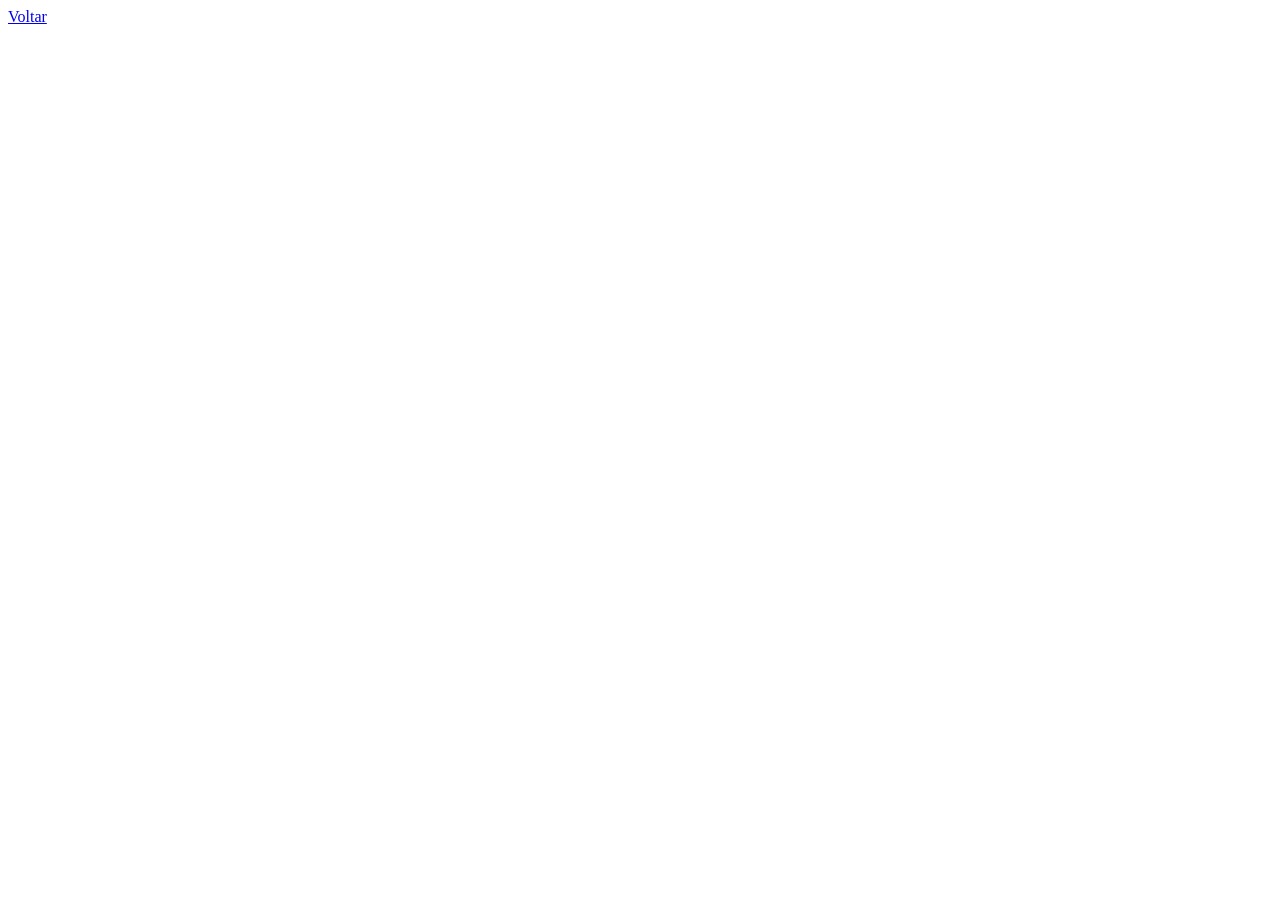
==== pages/imc.html @ 0bf5fe9f "adicionando conteúdo as paginas" ====
<!DOCTYPE html>
<html lang="pt-BR">
<head>
    <meta charset="UTF-8">
    <meta name="viewport" content="width=device-width, initial-scale=1.0">
    <title>Fitlife</title>
</head>
<body>
    <a href="../index.html">Voltar</a>
    
</body>
</html>
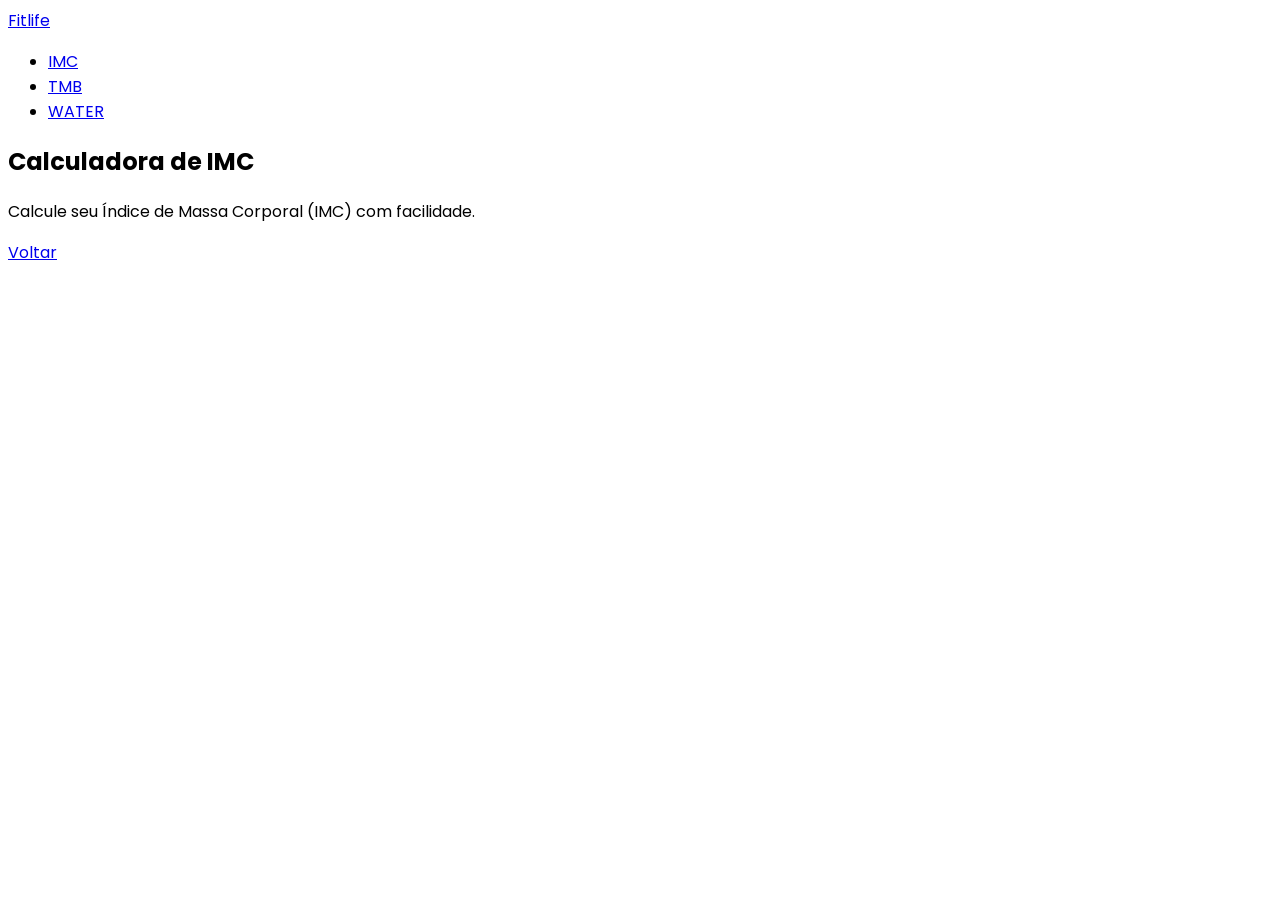
==== commit b4799d4d: "adicionando html semantico" ====
--- a/pages/imc.html
+++ b/pages/imc.html
@@ -3,10 +3,32 @@
 <head>
     <meta charset="UTF-8">
     <meta name="viewport" content="width=device-width, initial-scale=1.0">
-    <title>Fitlife</title>
+    <link rel="preconnect" href="https://fonts.googleapis.com">
+    <link rel="preconnect" href="https://fonts.gstatic.com" crossorigin>
+    <link href="https://fonts.googleapis.com/css2?family=Poppins:ital,wght@0,100;0,200;0,300;0,400;0,500;0,600;0,700;0,800;0,900;1,100;1,200;1,300;1,400;1,500;1,600;1,700;1,800;1,900&display=swap" rel="stylesheet">
+    <title>Fitlife | IMC</title>
 </head>
-<body>
-    <a href="../index.html">Voltar</a>
+<body style="font-family: 'Poppins', sans-serif;">  
+    <nav>
+        <a href="../index.html">Fitlife</a>
+
+        <ul>
+            <li><a href="imc.html">IMC</a></li>
+            <li><a href="tmb.html">TMB</a></li>
+            <li><a href="water.html">WATER</a></li>
+        </ul>
+    </nav>
+
+    <main>
+        <section>
+            <header>
+                <h1>Calculadora de IMC</h1>
+                <p>Calcule seu Índice de Massa Corporal (IMC) com facilidade.</p>
+            </header>
+
+            <a href="../index.html">Voltar</a>
+        </section>
+    </main>
     
 </body>
 </html>
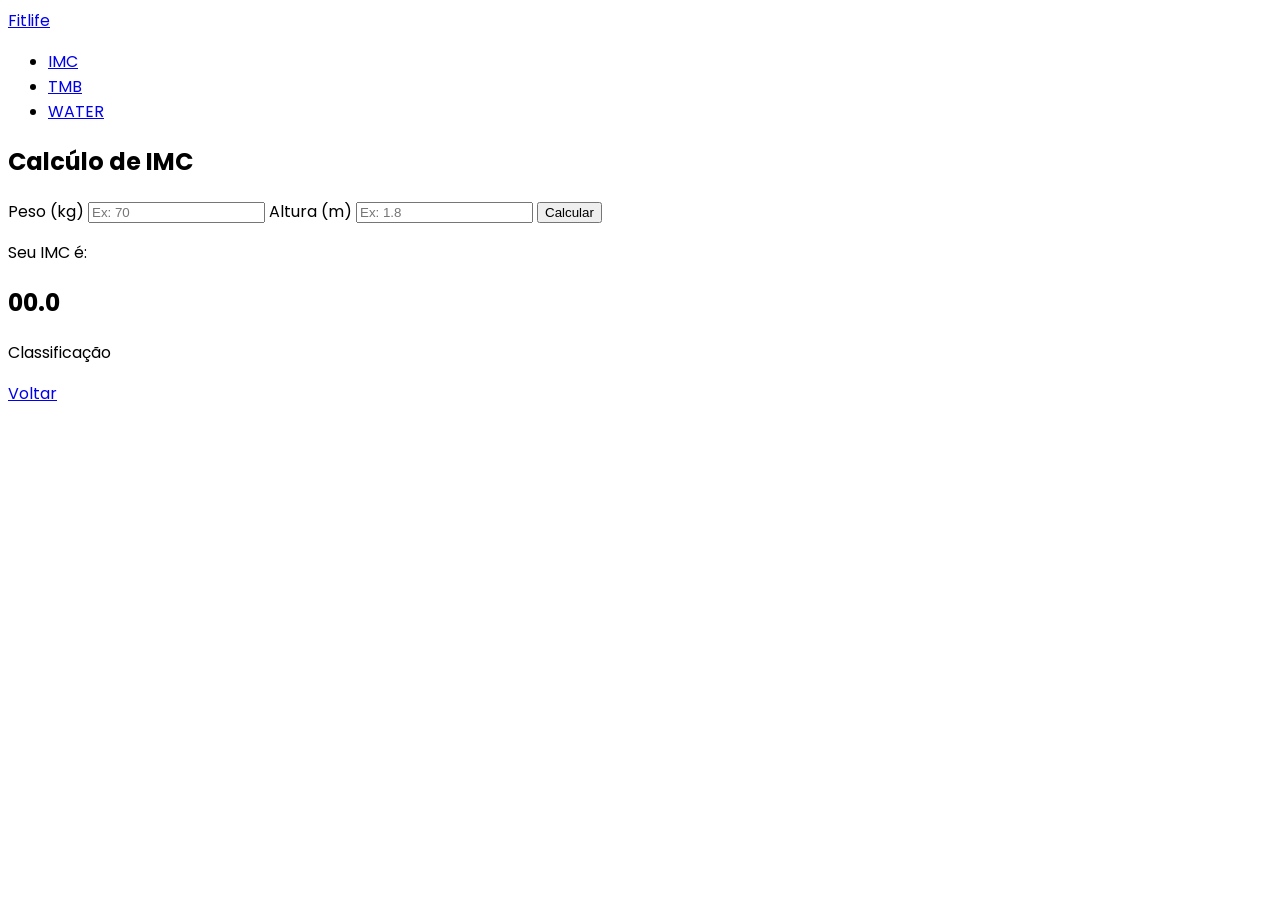
==== commit f55f0946: "formularios" ====
--- a/pages/imc.html
+++ b/pages/imc.html
@@ -21,11 +21,28 @@
 
     <main>
         <section>
-            <header>
-                <h1>Calculadora de IMC</h1>
-                <p>Calcule seu Índice de Massa Corporal (IMC) com facilidade.</p>
-            </header>
+            <h1>Calcúlo de IMC</h1>
+            
+            <form>
+                
+                <label for="weight">Peso (kg)</label>
+                <input type="number" id="weight" placeholder="Ex: 70" required>
 
+                <label for="height">Altura (m)</label>
+                <input type="number" id="height" placeholder="Ex: 1.8" required
+                step="any">
+
+                <button type="submit">Calcular</button>
+
+
+            </form>
+
+            <div>
+                <p>Seu IMC é:</p>
+                <h2>00.0</h2>
+                <p>Classificação</p>
+            </div>
+           
             <a href="../index.html">Voltar</a>
         </section>
     </main>
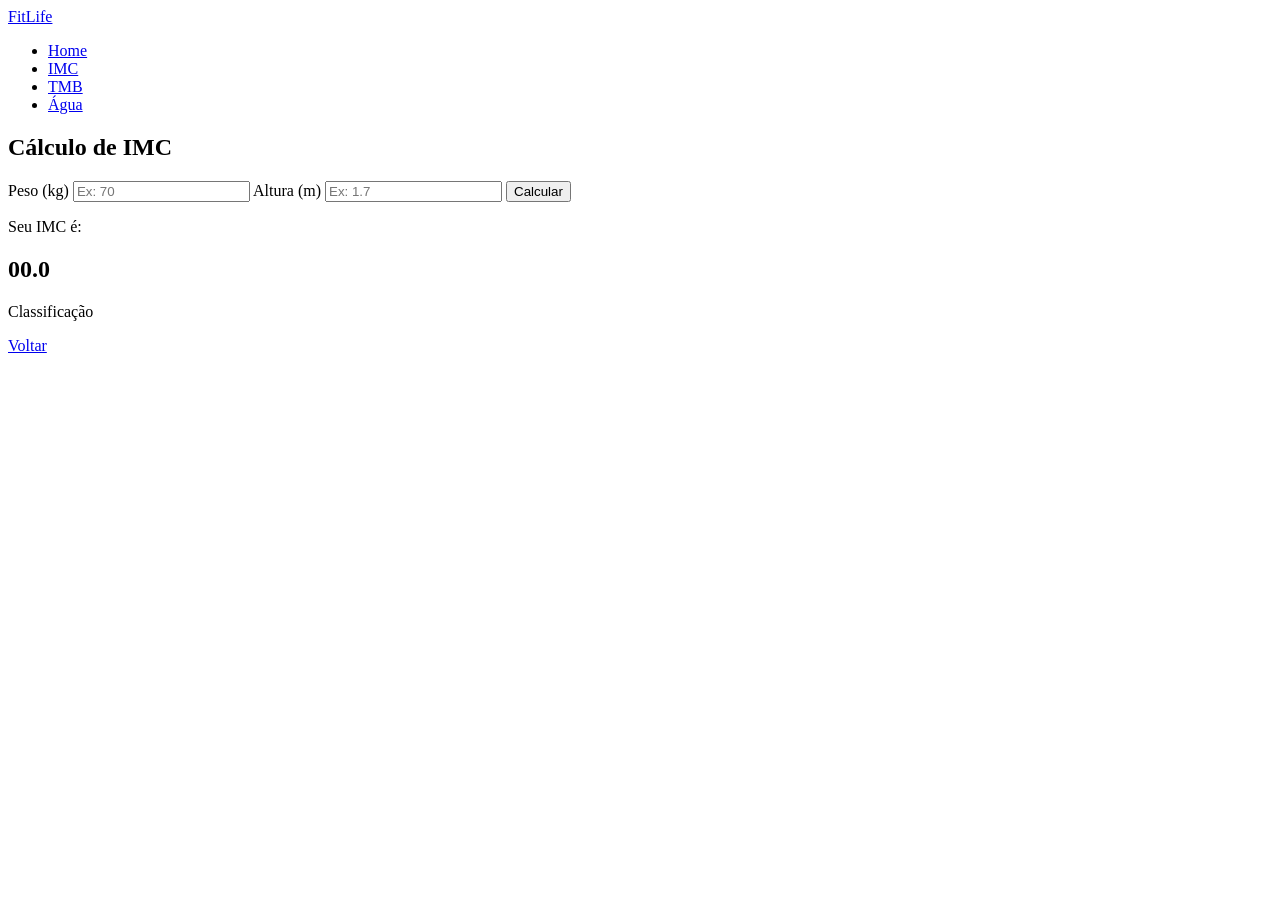
==== commit 9ba75b91: "estilização" ====
--- a/pages/imc.html
+++ b/pages/imc.html
@@ -5,35 +5,43 @@
     <meta name="viewport" content="width=device-width, initial-scale=1.0">
     <link rel="preconnect" href="https://fonts.googleapis.com">
     <link rel="preconnect" href="https://fonts.gstatic.com" crossorigin>
+    <link rel="stylesheet" href="../css/styles.css">
+    <link
+    rel="stylesheet"
+    href="https://cdnjs.cloudflare.com/ajax/libs/font-awesome/6.0.0/css/all.min.css"
+    />
     <link href="https://fonts.googleapis.com/css2?family=Poppins:ital,wght@0,100;0,200;0,300;0,400;0,500;0,600;0,700;0,800;0,900;1,100;1,200;1,300;1,400;1,500;1,600;1,700;1,800;1,900&display=swap" rel="stylesheet">
-    <title>Fitlife | IMC</title>
+    <title>FitLife | IMC</title>
 </head>
-<body style="font-family: 'Poppins', sans-serif;">  
+<body>
+
     <nav>
-        <a href="../index.html">Fitlife</a>
+        <a href="../index.html">FitLife</a>
 
-        <ul>
-            <li><a href="imc.html">IMC</a></li>
-            <li><a href="tmb.html">TMB</a></li>
-            <li><a href="water.html">WATER</a></li>
+        <ul class="nav-links">
+            <li><a class="nav-link" href="../index.html">Home</a></li>
+            <li><a class="nav-link" id="nav-active" href="imc.html">IMC</a></li>
+            <li><a class="nav-link" href="tmb.html">TMB</a></li>
+            <li><a class="nav-link" href="water.html">Água</a></li>
         </ul>
     </nav>
 
     <main>
         <section>
-            <h1>Calcúlo de IMC</h1>
-            
+
+            <h1>Cálculo de IMC</h1>
+
             <form>
-                
+
                 <label for="weight">Peso (kg)</label>
                 <input type="number" id="weight" placeholder="Ex: 70" required>
 
                 <label for="height">Altura (m)</label>
-                <input type="number" id="height" placeholder="Ex: 1.8" required
-                step="any">
+                <input type="number" id="height" placeholder="Ex: 1.7" required
+                step="any"
+                >
 
                 <button type="submit">Calcular</button>
-
 
             </form>
 
@@ -42,9 +50,11 @@
                 <h2>00.0</h2>
                 <p>Classificação</p>
             </div>
-           
+
+
             <a href="../index.html">Voltar</a>
         </section>
+        
     </main>
     
 </body>
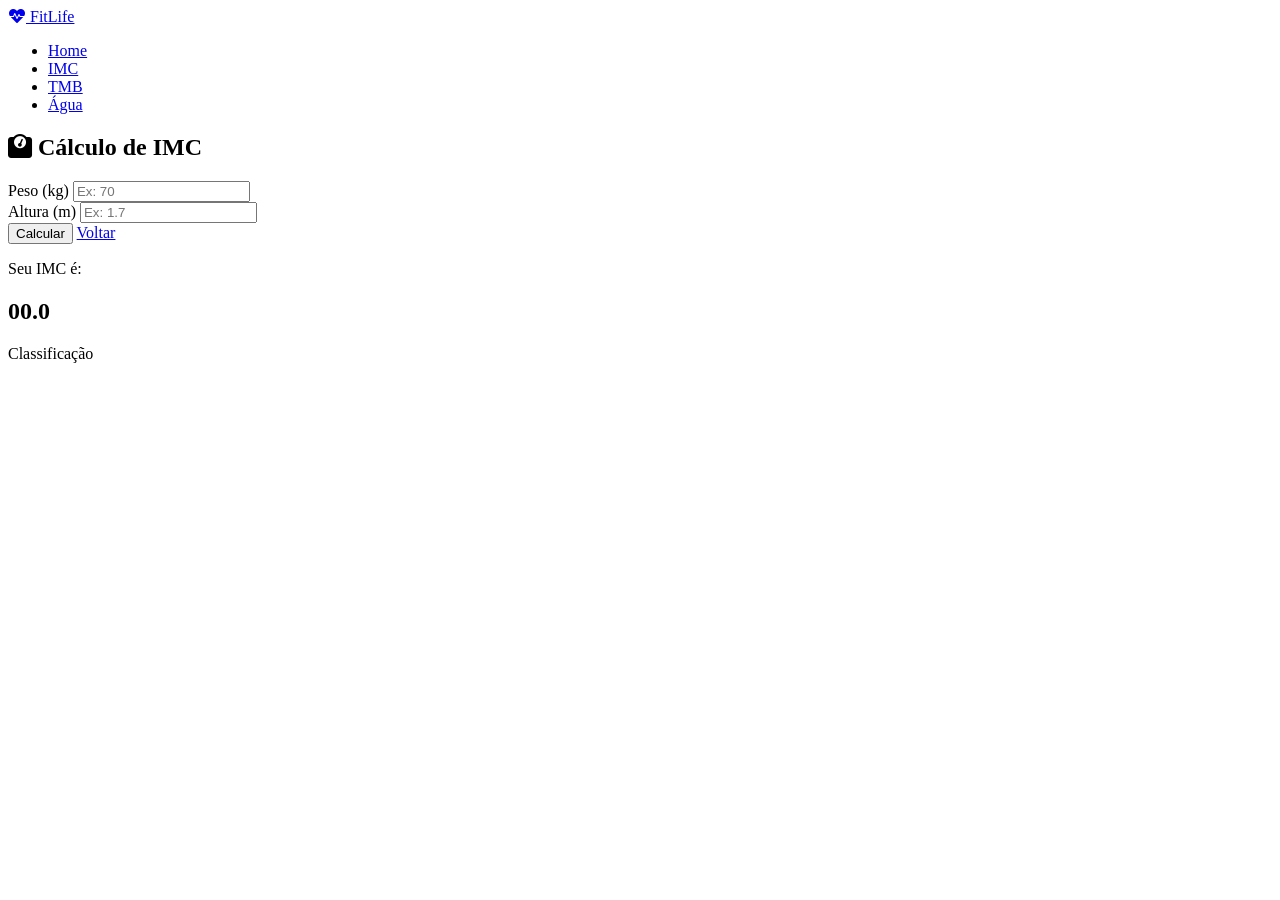
==== commit b293fc5f: "adicionando responsividade" ====
--- a/pages/imc.html
+++ b/pages/imc.html
@@ -16,7 +16,9 @@
 <body>
 
     <nav>
-        <a href="../index.html">FitLife</a>
+        <a class="logo" href="index.html">
+            <i class="fas fa-heartbeat"></i> FitLife
+        </a>
 
         <ul class="nav-links">
             <li><a class="nav-link" href="../index.html">Home</a></li>
@@ -27,22 +29,27 @@
     </nav>
 
     <main>
-        <section>
+        <section class="tool-container">
 
-            <h1>Cálculo de IMC</h1>
+            <div class="tool-container-title">
+                <h2><i class="fas fa-weight"></i> Cálculo de IMC</h2>
+            </div>
 
             <form>
+                <div class="form-group">
+                    <label for="weight">Peso (kg)</label>
+                    <input type="number" id="weight" placeholder="Ex: 70" required>
+                </div>
 
-                <label for="weight">Peso (kg)</label>
-                <input type="number" id="weight" placeholder="Ex: 70" required>
+                <div class="form-group">
+                    <label for="height">Altura (m)</label>
+                    <input type="number" id="height" placeholder="Ex: 1.7" required
+                    step="any"
+                    >
+                </div>
 
-                <label for="height">Altura (m)</label>
-                <input type="number" id="height" placeholder="Ex: 1.7" required
-                step="any"
-                >
-
-                <button type="submit">Calcular</button>
-
+                <button class="action-btn" type="submit">Calcular</button>
+                <a class="action-btn" href="../index.html">Voltar</a>
             </form>
 
             <div>
@@ -51,8 +58,6 @@
                 <p>Classificação</p>
             </div>
 
-
-            <a href="../index.html">Voltar</a>
         </section>
         
     </main>
